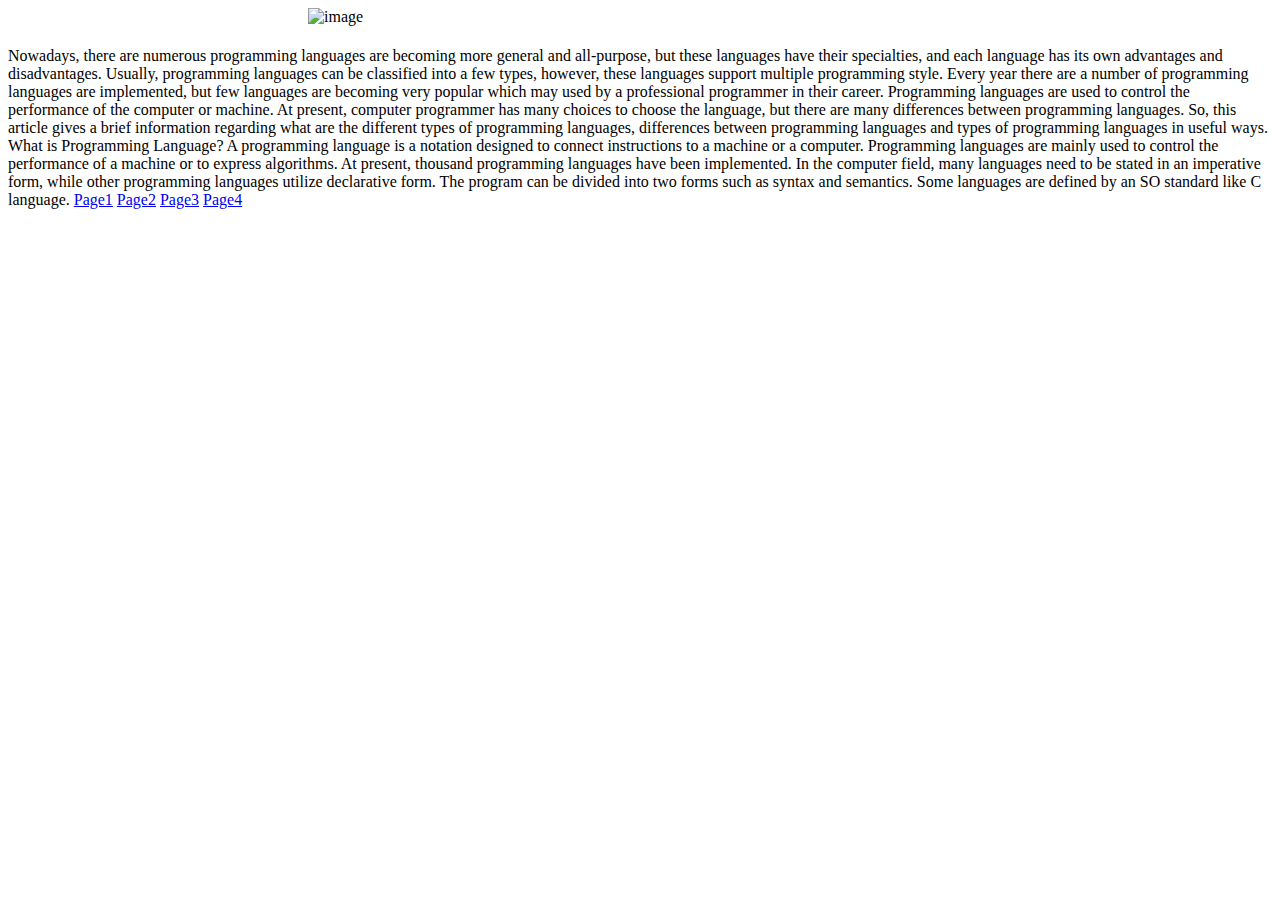
==== page1.html @ 78fe0e21 "Add files via upload" ====
<!DOCTYPE html>
<html>
    <head><title>Ai Document</title>
        <meta charset="utf-8" name="discription" content="AI">
        <style>
            div{ white-space:normal;}
            img{margin-left: 300px;}
            h1{margin-left: 500px;}
        </style>
    
    </head>
    <body>
        <img src="image/program2.jpg" title="image" alt="image">
        <main>
            <h1>  </h1>
            <div>
                Nowadays, there are numerous programming languages are becoming more general and all-purpose, but these languages have their specialties, and each language has its own advantages and  disadvantages. Usually, programming languages can be classified into a few types, however,  these languages support multiple programming style. Every year there are a number of programming languages are implemented, but few languages are becoming very popular which may used by a professional programmer in their career.

Programming languages are used to control the performance of the computer or machine. At present, computer programmer has many choices to choose the language, but there are many differences between programming languages. So, this article gives a brief information regarding what are the different types of programming languages, differences between programming languages and types of programming languages in useful ways.


What is Programming Language?
A programming language is a notation designed to connect instructions to a machine or a computer. Programming languages are mainly  used to control the performance of a machine or to express algorithms. At present, thousand programming languages have been implemented. In the computer field, many languages need to be stated in an imperative form, while other programming languages utilize declarative form. The program can be divided into two forms such as syntax and semantics. Some languages are defined by an SO standard like C language.

             <a href="page1.html"  target="_self">Page1</a>
             <a href="page2.html"  target="_self">Page2</a>
             <a href="page3.html"  target="_self">Page3</a>
             <a href="page4.html" target="_self" >Page4</a>
            </div>
        </main>


    </body>


</html>
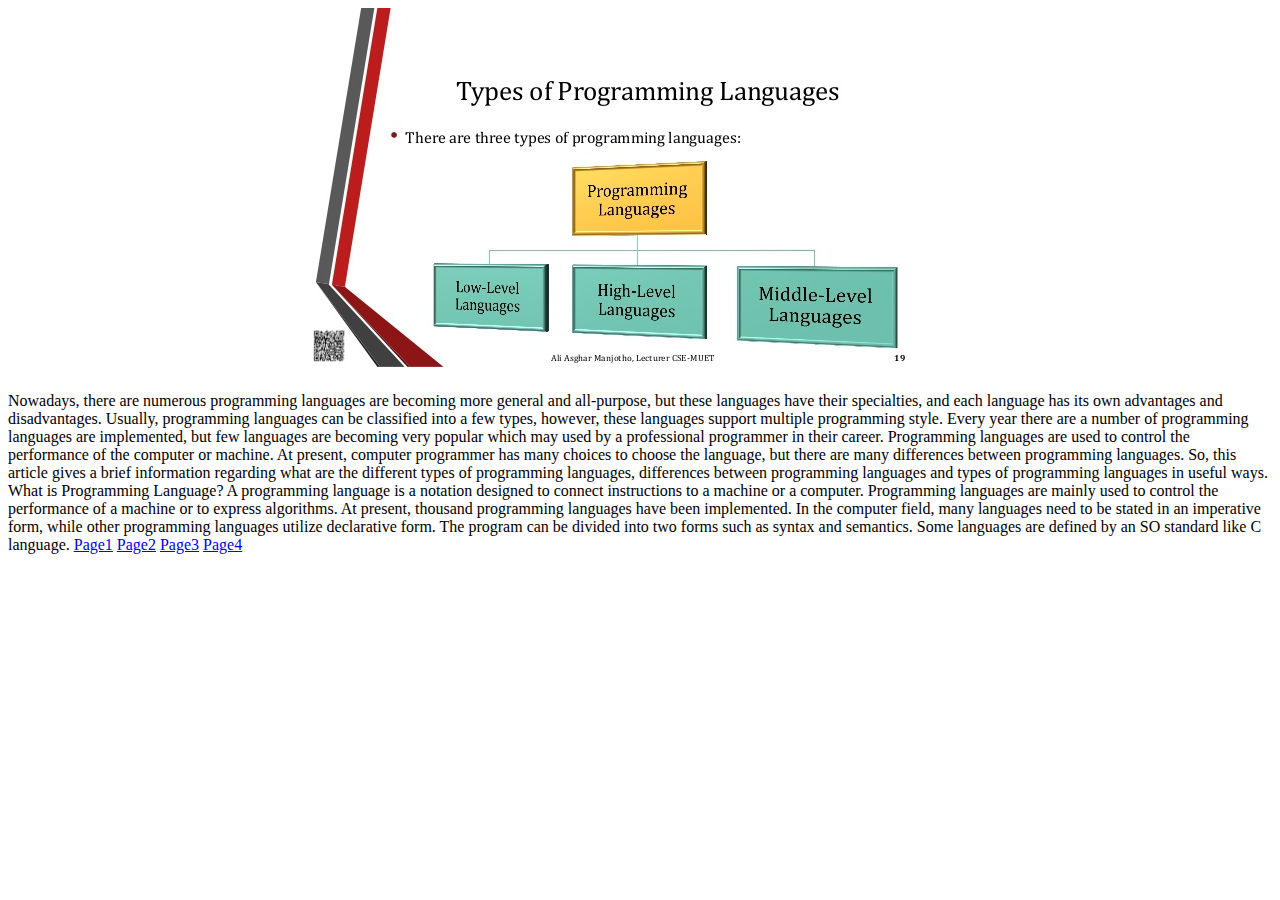
==== commit 93ebc5ae: "Update page1.html" ====
--- a/page1.html
+++ b/page1.html
@@ -10,7 +10,7 @@
     
     </head>
     <body>
-        <img src="image/program2.jpg" title="image" alt="image">
+        <img src="program2.jpg" title="image" alt="image">
         <main>
             <h1>  </h1>
             <div>
@@ -33,4 +33,4 @@
     </body>
 
 
-</html>+</html>
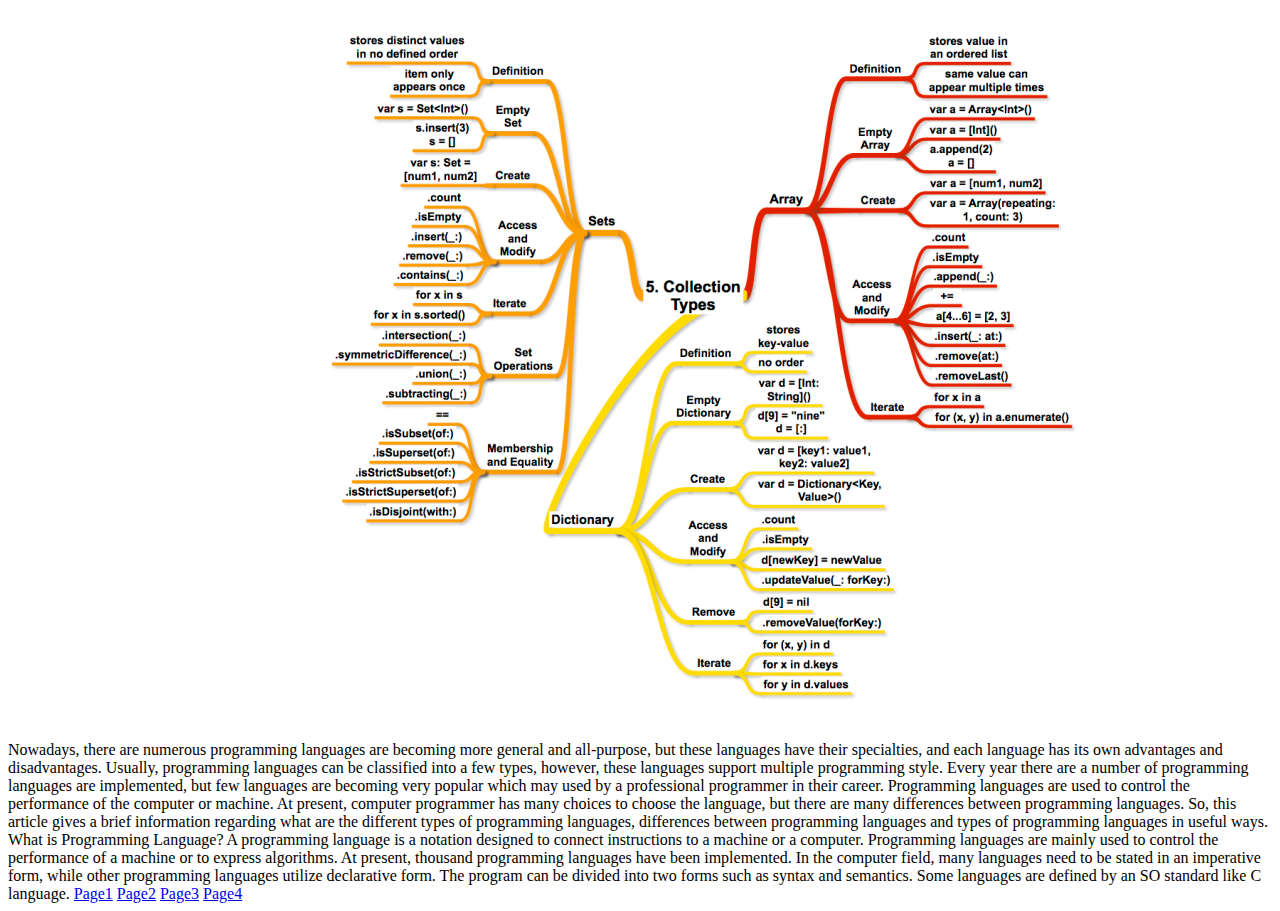
==== commit bf20e684: "Update page1.html" ====
--- a/page1.html
+++ b/page1.html
@@ -10,7 +10,7 @@
     
     </head>
     <body>
-        <img src="program2.jpg" title="image" alt="image">
+        <img src="ppp.jpg" title="image" alt="image">
         <main>
             <h1>  </h1>
             <div>
